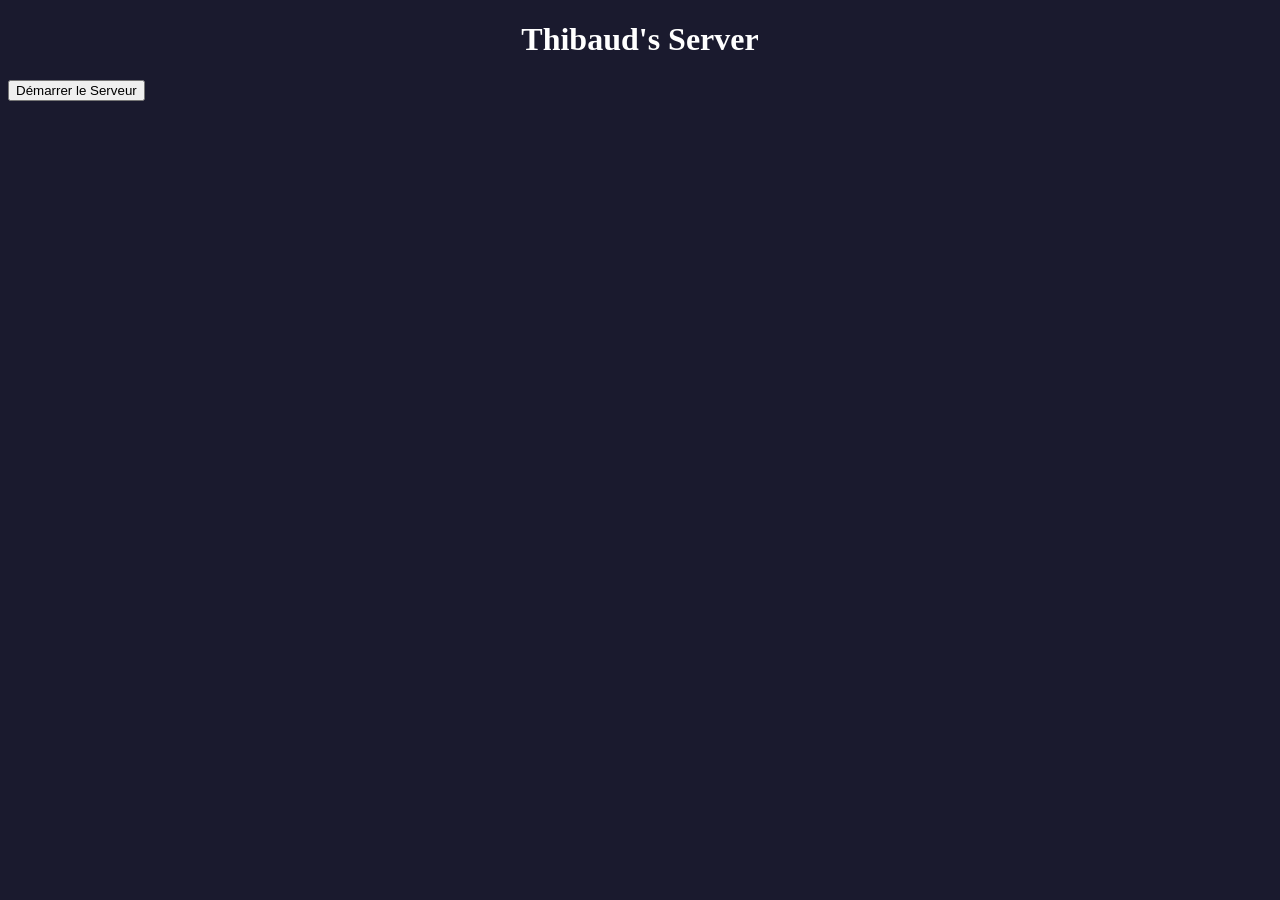
==== index.html @ da875e9d "Update index.html" ====
<!DOCTYPE html>
<html lang="fr">
<head>
    <meta charset="UTF-8">
    <meta name="viewport" content="width=device-width, initial-scale=1.0">
    <title>Lancer le Serveur Minecraft</title>
    <link href="style.css" rel="stylesheet" />
</head>
<body>
    <h1 style="text-align: center">Thibaud's Server</h1>
    <a href="https://d40b-2a02-8429-9e22-b301-182b-5c62-4e96-b2d8.ngrok-free.app" target="_blank">
        <button>Démarrer le Serveur</button>
    </a>
</body>
</html>
---- style.css ----
body {
    background-color: #1A1A2E;
}

h1 {
    color: #ffffff;
}
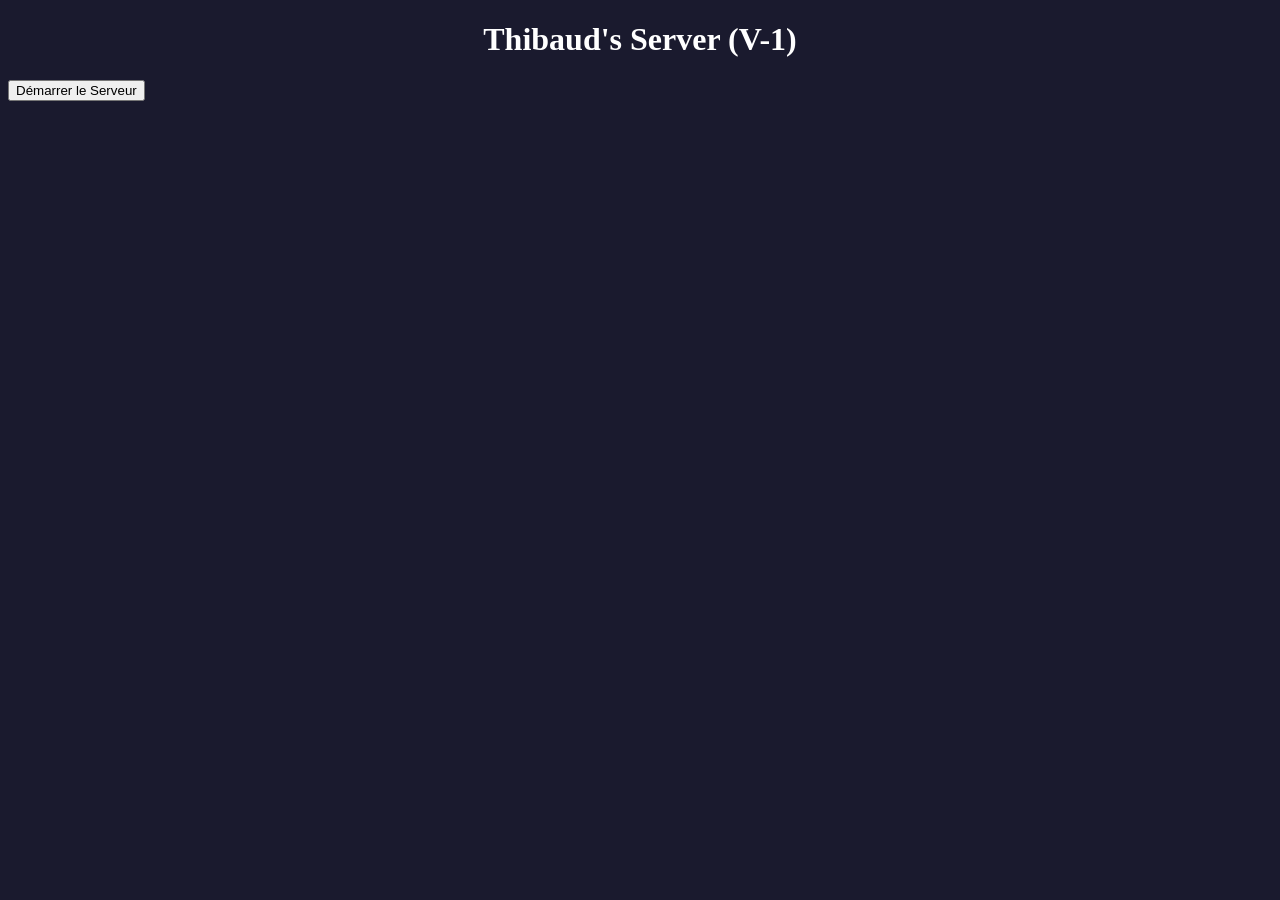
==== commit 93bcc13f: "Update index.html" ====
--- a/index.html
+++ b/index.html
@@ -3,12 +3,12 @@
 <head>
     <meta charset="UTF-8">
     <meta name="viewport" content="width=device-width, initial-scale=1.0">
-    <title>Lancer le Serveur Minecraft</title>
+    <title>Thibaud's Server</title>
     <link href="style.css" rel="stylesheet" />
 </head>
 <body>
-    <h1 style="text-align: center">Thibaud's Server</h1>
-    <a href="https://d40b-2a02-8429-9e22-b301-182b-5c62-4e96-b2d8.ngrok-free.app" target="_blank">
+    <h1 style="text-align: center">Thibaud's Server (V-1)</h1>
+    <a href="https://d40b-2a02-8429-9e22-b301-182b-5c62-4e96-b2d8.ngrok-free.app/start-server-Survie-Principal-B-J" target="_blank">
         <button>Démarrer le Serveur</button>
     </a>
 </body>
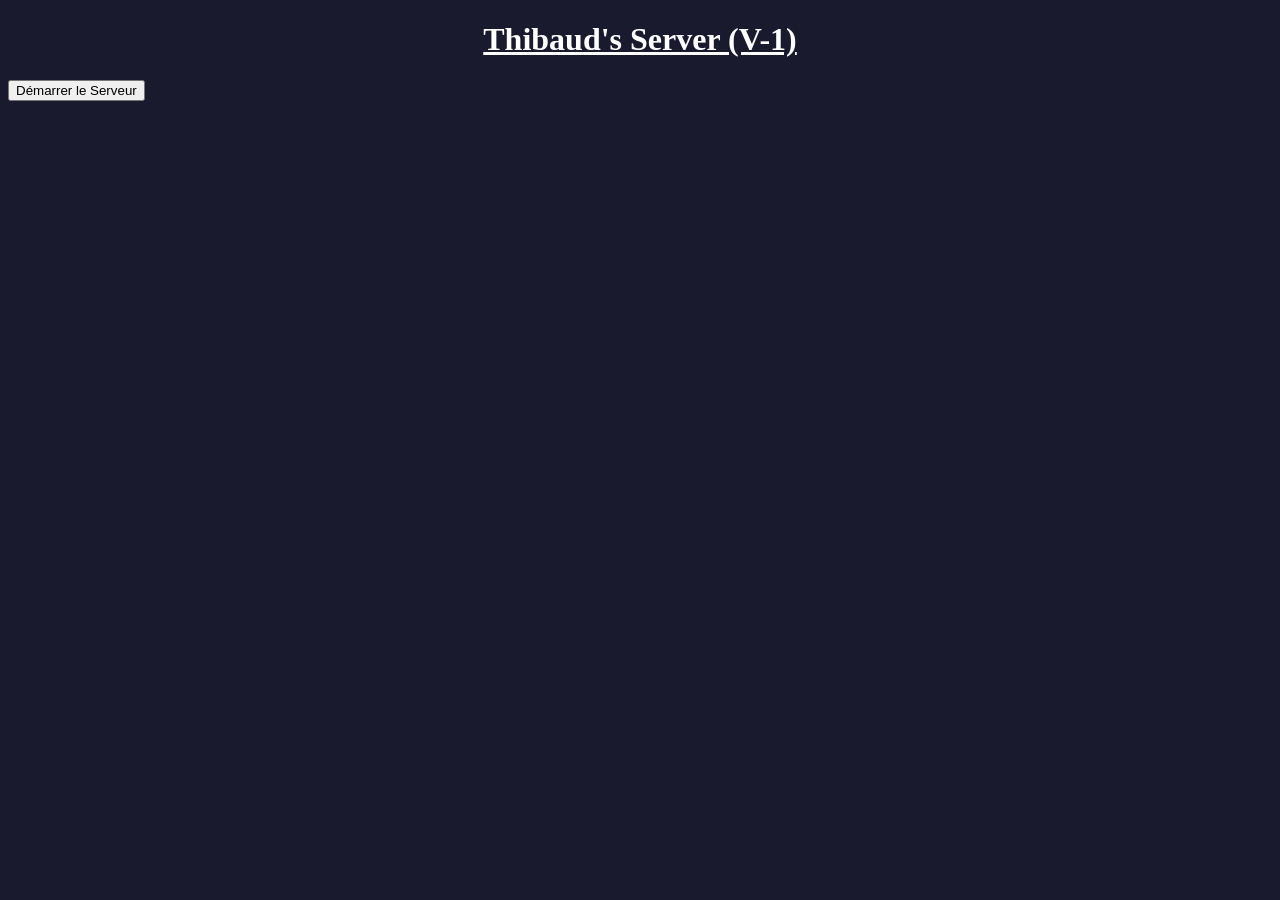
==== commit 0aed2139: "Update index.html" ====
--- a/index.html
+++ b/index.html
@@ -7,7 +7,7 @@
     <link href="style.css" rel="stylesheet" />
 </head>
 <body>
-    <h1 style="text-align: center">Thibaud's Server (V-1)</h1>
+    <h1 style="text-align: center"><u>Thibaud's Server (V-1)</u></h1>
     <a href="https://d40b-2a02-8429-9e22-b301-182b-5c62-4e96-b2d8.ngrok-free.app/start-server-Survie-Principal-B-J" target="_blank">
         <button>Démarrer le Serveur</button>
     </a>
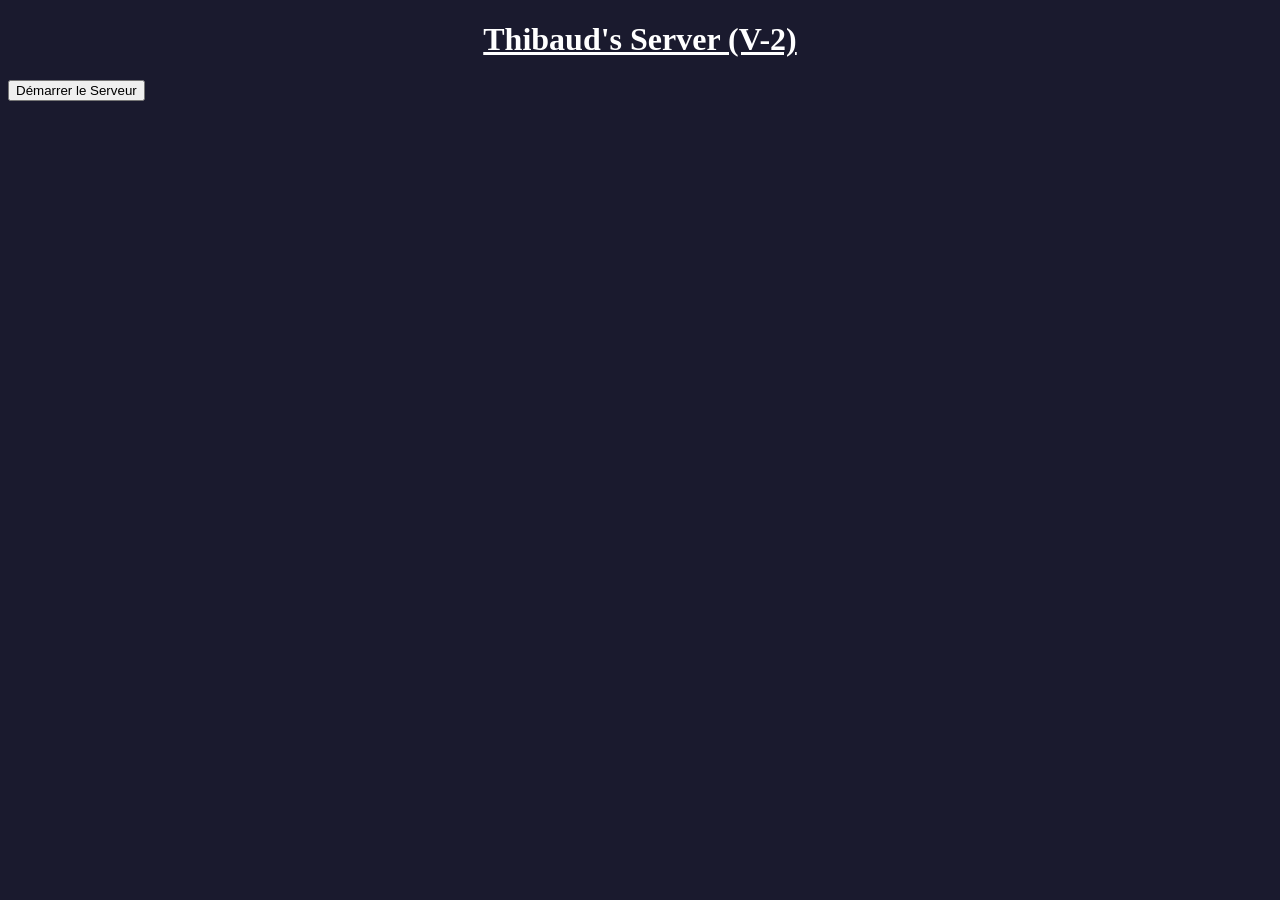
==== commit a0a2e54e: "Update index.html" ====
--- a/index.html
+++ b/index.html
@@ -7,8 +7,8 @@
     <link href="style.css" rel="stylesheet" />
 </head>
 <body>
-    <h1 style="text-align: center"><u>Thibaud's Server (V-1)</u></h1>
-    <a href="https://d40b-2a02-8429-9e22-b301-182b-5c62-4e96-b2d8.ngrok-free.app/start-server-Survie-Principal-B-J" target="_blank">
+    <h1 style="text-align: center"><u>Thibaud's Server (V-2)</u></h1>
+    <a href="https://d40b-2a02-8429-9e22-b301-182b-5c62-4e96-b2d8.ngrok-free.app/start-server-Survie-Principal-B-J">
         <button>Démarrer le Serveur</button>
     </a>
 </body>
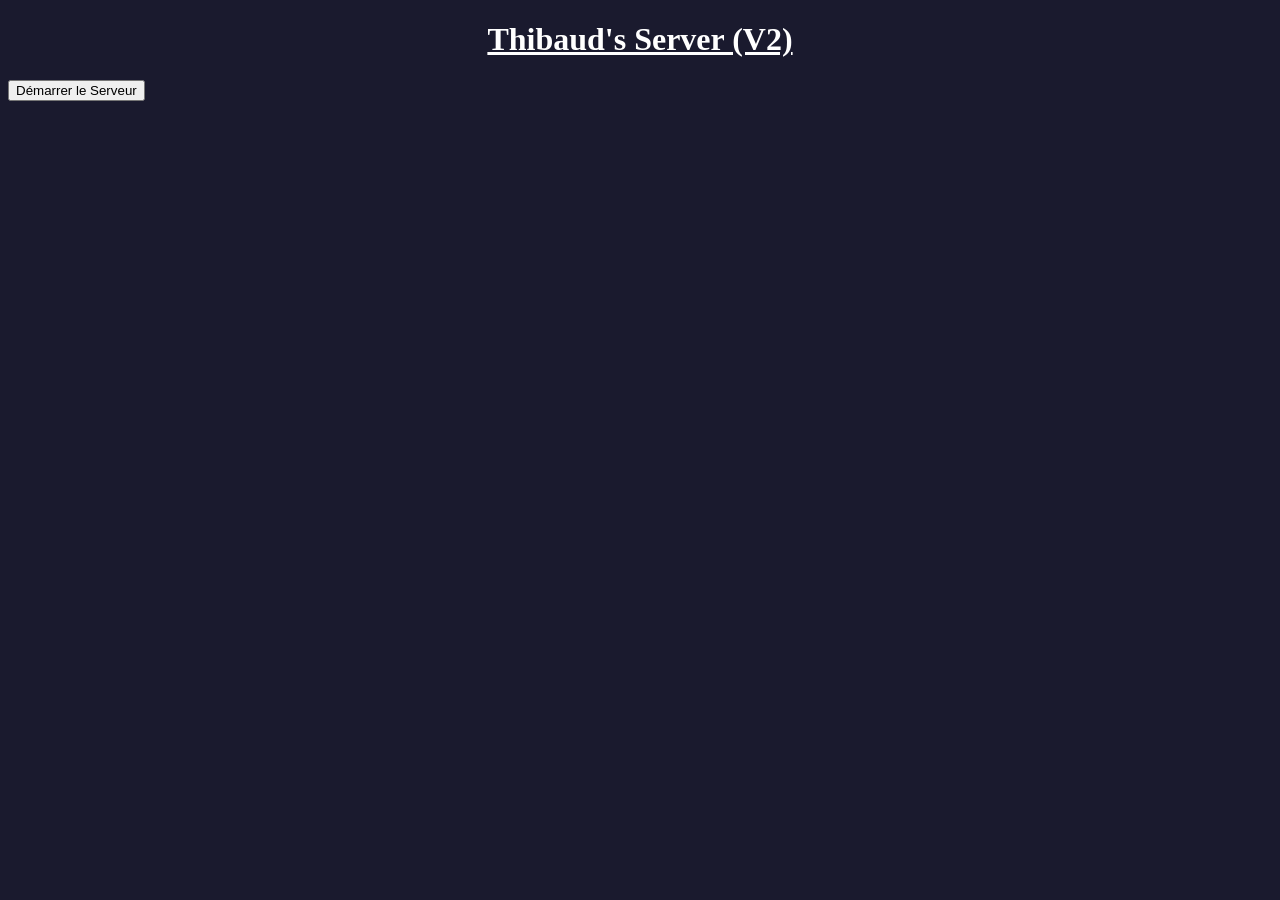
==== commit 10206460: "Update index.html" ====
--- a/index.html
+++ b/index.html
@@ -7,7 +7,7 @@
     <link href="style.css" rel="stylesheet" />
 </head>
 <body>
-    <h1 style="text-align: center"><u>Thibaud's Server (V-2)</u></h1>
+    <h1 style="text-align: center"><u>Thibaud's Server (V2)</u></h1>
     <a href="https://d40b-2a02-8429-9e22-b301-182b-5c62-4e96-b2d8.ngrok-free.app/start-server-Survie-Principal-B-J">
         <button>Démarrer le Serveur</button>
     </a>
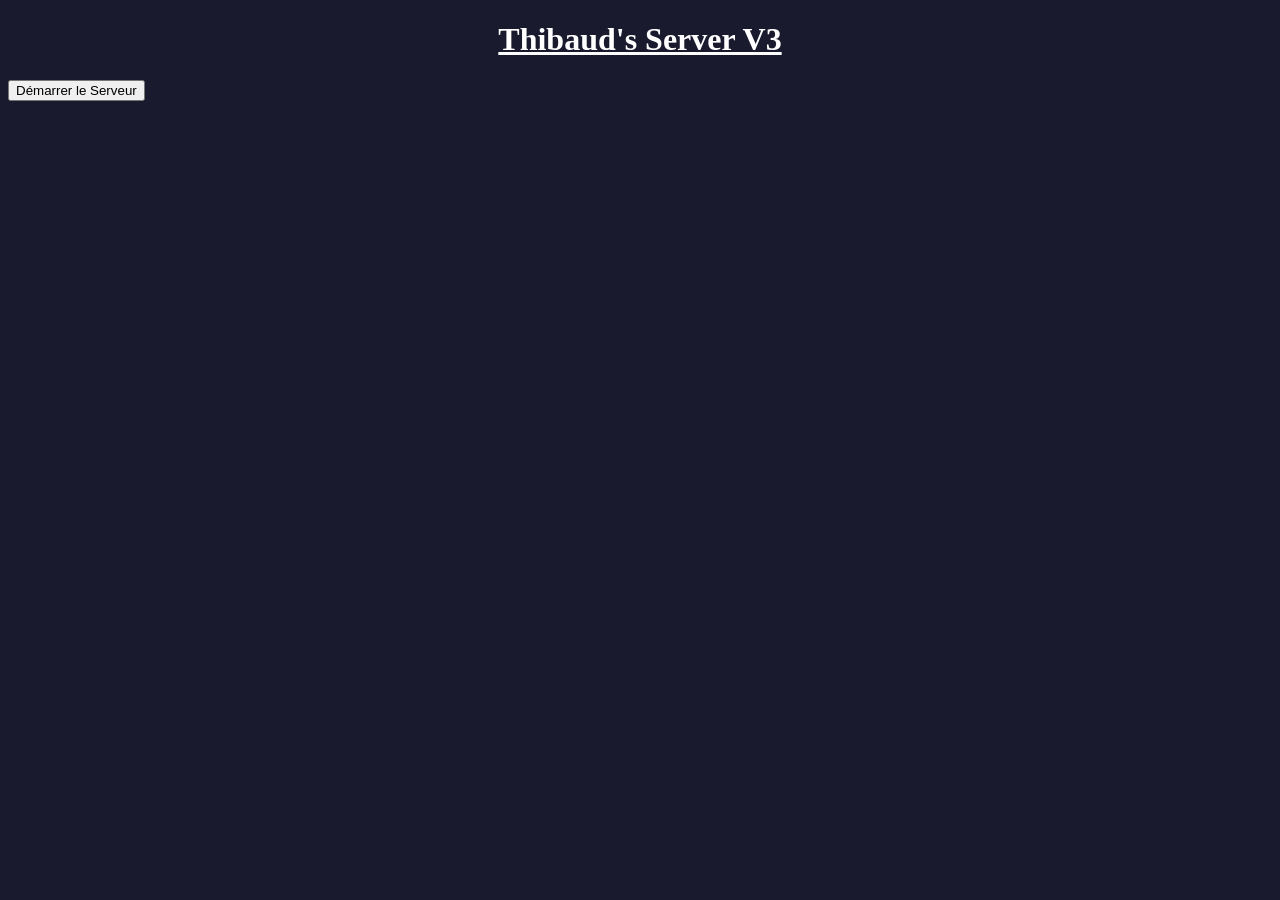
==== commit e6c3abf9: "Update index.html" ====
--- a/index.html
+++ b/index.html
@@ -7,8 +7,8 @@
     <link href="style.css" rel="stylesheet" />
 </head>
 <body>
-    <h1 style="text-align: center"><u>Thibaud's Server (V2)</u></h1>
-    <a href="https://d40b-2a02-8429-9e22-b301-182b-5c62-4e96-b2d8.ngrok-free.app/start-server-Survie-Principal-B-J">
+    <h1 style="text-align: center"><u>Thibaud's Server V3</u></h1>
+    <a href="https://d40b-2a02-8429-9e22-b301-182b-5c62-4e96-b2d8.ngrok-free.app/start-server-Survie-Principal-B-J" target="_blank">
         <button>Démarrer le Serveur</button>
     </a>
 </body>
